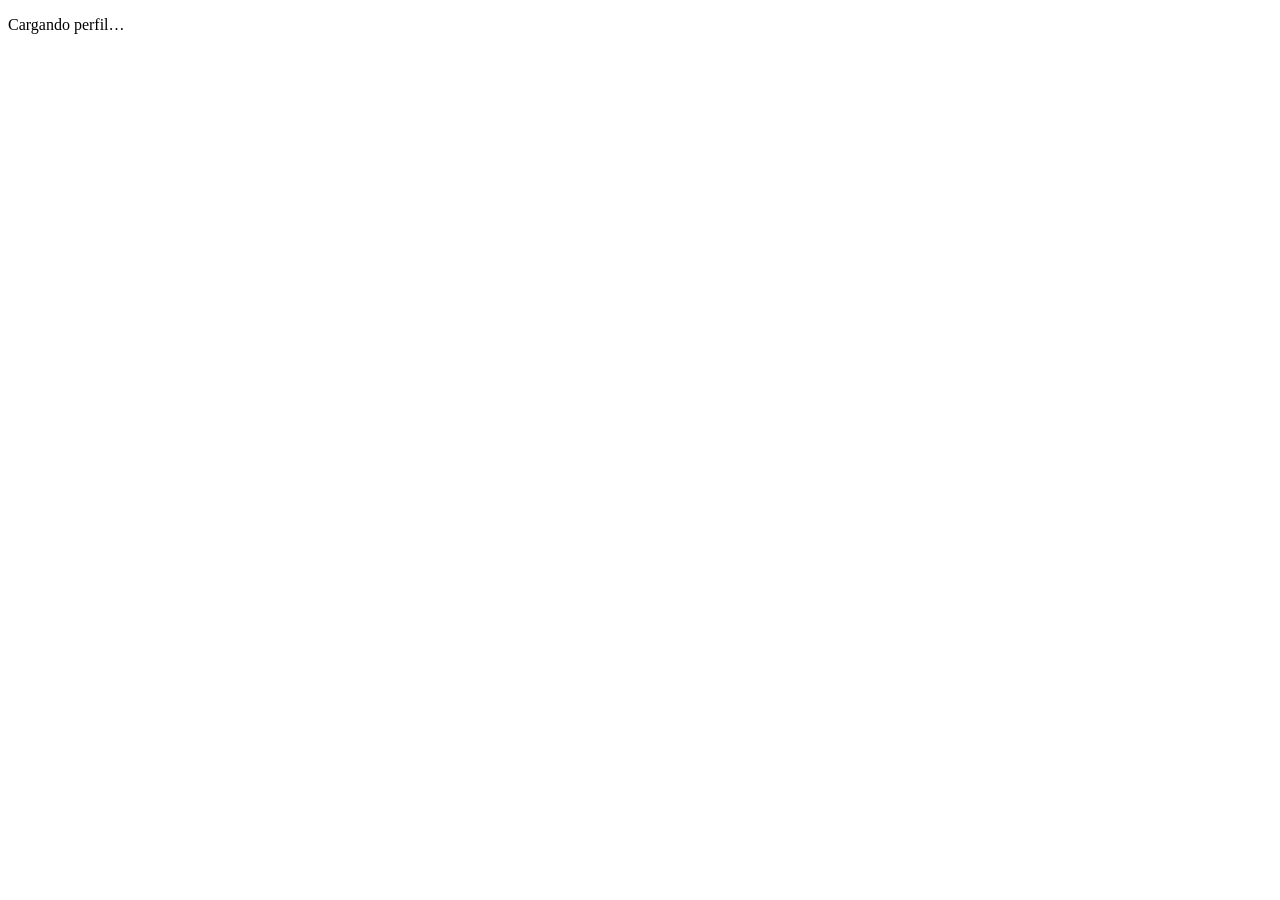
==== index.html @ 3a6b8107 "Create index.html" ====
<!DOCTYPE html>
<html lang="es">
  <head>
  <meta charset="UTF-8">
  <meta name="viewport" content="width=device-width, initial-scale=1">
  <meta name="robots" content="noindex">
  
  <title>Perfil profesional</title>
  <link rel="stylesheet" href="styles.css">
  <script defer src="https://cdn.jsdelivr.net/npm/qrcodejs@1.0.0/qrcode.min.js"></script>
  <script defer src="script.js"></script>
  </head>

<body>
<p id="estado" role="status">Cargando perfil…</p>
  <main id="perfil" hidden>
  <section class="hero">
  <img id="foto" class="foto" alt="">
  <h1 id="nombre" class="nombre"></h1>
  <p id="puesto" class="puesto"></p>
  <p id="tagline" class="tagline"></p>
  <div class="botones">
    <a id="contacto" class="btn contacto" download>📇 Guardar contacto</a>
    <a id="whatsapp" class="btn whatsapp">💬 WhatsApp</a>
    <a id="correo" class="btn correo">✉️ Correo</a>
    <a id="linkedin" class="btn linkedin">LinkedIn</a>
    <button id="compartir" class="btn secundario">Compartir perfil</button>
  </div>
  </section>
<div class="container">
<section class="card" id="sobre-card">
  <h2>🏆 Un poco sobre mí</h2>
  <p id="sobre"></p>
  </section>
  <section class="card" id="habilidades-card">
  <h2>⭐ Lo que me caracteriza</h2>
  <div id="habilidades" class="habilidades"></div>
  </section>
  <section class="card" id="hobby-card">
  <h2>☕ Más allá del trabajo</h2>
  <p id="hobby"></p>
  </section>
  
  <blockquote id="frase" class="quote"></blockquote>
  <section class="card qr-card">
  <h2>Mi código QR</h2><div id="qr"></div>
  <p id="qr-error" hidden>No se pudo generar el QR. Puedes compartir el enlace.</p>
  <p>Escanea para abrir mi perfil.</p>
  </section>
  <section class="cierre">
  <div class="eyebrow">Las mejores conexiones comienzan aquí</div>
  <p>Gracias por visitar mi espacio. Espero que esta sea la primera de muchas conversaciones.</p>
  <div class="redes">
  <a id="red-linkedin" target="_blank" rel="noopener noreferrer">LinkedIn ↗</a>
  <a id="instagram" target="_blank" rel="noopener noreferrer">Instagram ↗</a>
  </div>
  </section>
  
  <footer class="footer" id="footer">
  </footer>
  </div>
  </main>
  </body>
  </html>
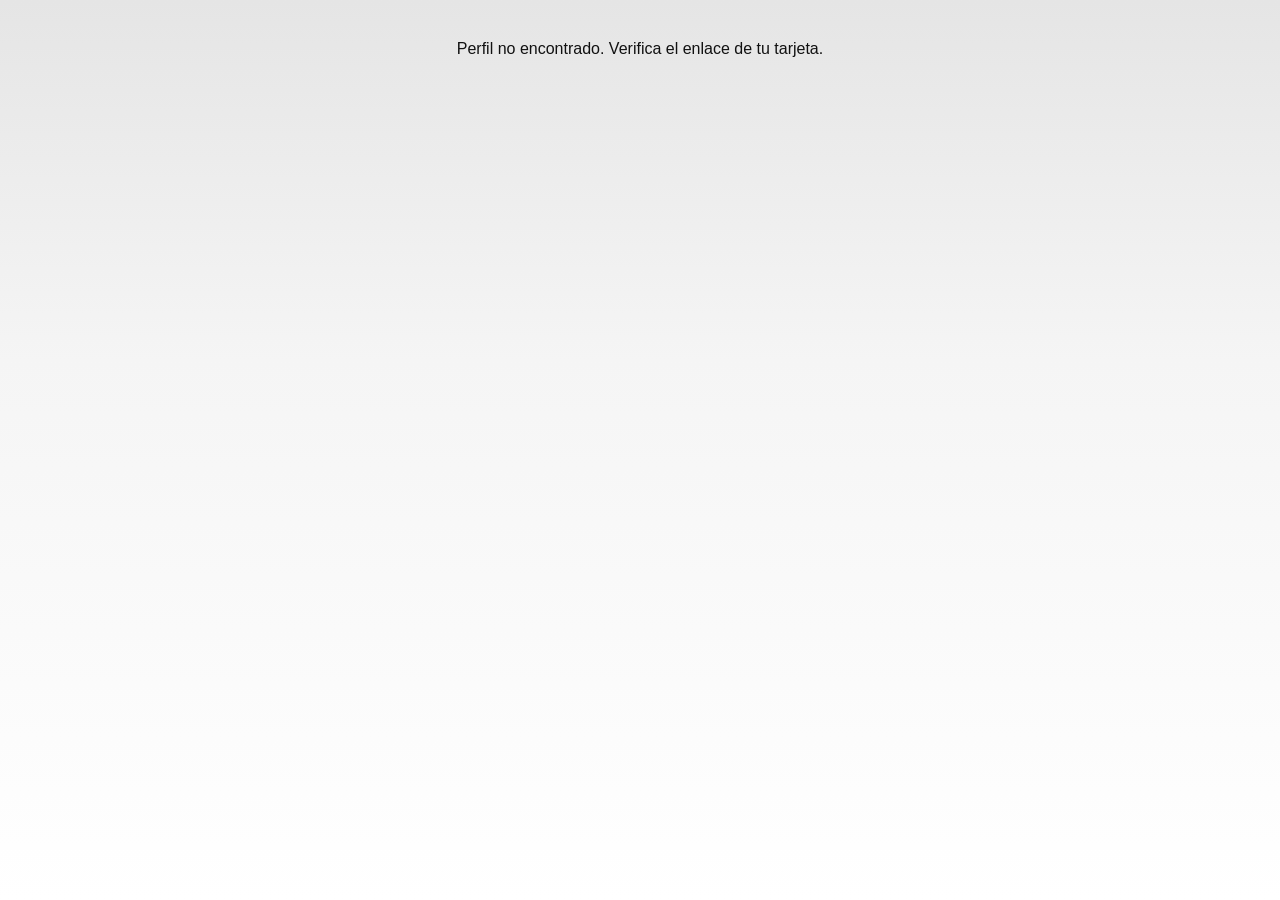
==== commit 9895fb51: "Update index.html" ====
--- a/index.html
+++ b/index.html
@@ -7,7 +7,6 @@
   
   <title>Perfil profesional</title>
   <link rel="stylesheet" href="styles.css">
-  <script defer src="https://cdn.jsdelivr.net/npm/qrcodejs@1.0.0/qrcode.min.js"></script>
   <script defer src="script.js"></script>
   </head>
 
@@ -42,11 +41,6 @@
   </section>
   
   <blockquote id="frase" class="quote"></blockquote>
-  <section class="card qr-card">
-  <h2>Mi código QR</h2><div id="qr"></div>
-  <p id="qr-error" hidden>No se pudo generar el QR. Puedes compartir el enlace.</p>
-  <p>Escanea para abrir mi perfil.</p>
-  </section>
   <section class="cierre">
   <div class="eyebrow">Las mejores conexiones comienzan aquí</div>
   <p>Gracias por visitar mi espacio. Espero que esta sea la primera de muchas conversaciones.</p>
--- a/styles.css
+++ b/styles.css
@@ -0,0 +1,2 @@
+:root{--fondo-inicio:#E5E5E5;--fondo-medio:#F5F5F5;--fondo-final:#FFFFFF;--texto:#111111;--principal:#D4AF37;--texto-principal:#111111;--secundario:#262626;--fondo-habilidad:#F0F0F0;--fondo-cierre:#514536;--acento-cierre:#FFD700;--texto-cierre:#E1D8C9;--blanco:#FFFFFF;--linkedin:#0A66C2;--whatsapp:#25D366}
+*{margin:0;padding:0;box-sizing:border-box} [hidden]{display:none!important} body{font-family:-apple-system,BlinkMacSystemFont,'Segoe UI',sans-serif;background:linear-gradient(180deg,var(--fondo-inicio),var(--fondo-medio) 40%,var(--fondo-final));color:var(--texto);min-height:100vh}main{max-width:600px;margin:auto}.hero{text-align:center;padding:40px 25px}.foto{width:160px;height:160px;border-radius:50%;object-fit:cover;border:6px solid white;box-shadow:0 15px 40px #0002}.nombre{margin-top:20px;font-size:2rem;font-weight:800;line-height:1.1}.puesto{margin-top:12px;font-size:1.1rem;font-weight:600}.tagline{margin-top:18px;line-height:1.7;color:#404040}.botones{margin-top:25px;display:grid;gap:12px}.btn{font:inherit;font-weight:700;text-decoration:none;padding:16px;border-radius:16px;text-align:center;border:0;cursor:pointer;transition:.2s}.btn:active{transform:scale(.98)}.contacto,.quote{background:var(--principal);color:var(--texto-principal)}.linkedin{background:var(--linkedin);color:white}.whatsapp{background:var(--whatsapp);color:#111}.correo{background:var(--secundario);color:white}.secundario{background:white;color:var(--texto);border:1px solid #ddd}.container{padding:0 22px 40px}.card{background:white;padding:22px;border-radius:24px;margin-top:18px;box-shadow:0 10px 30px #0000000d}.card h2{margin-bottom:12px;font-size:1.1rem}.card p{line-height:1.7}.habilidades{display:grid;gap:14px}.habilidad{background:var(--fondo-habilidad);border-radius:16px;padding:14px}.habilidad strong{display:block;margin-bottom:4px}.quote{border-radius:18px;padding:18px;font-style:italic;line-height:1.7;margin-top:18px}.cierre{background:var(--fondo-cierre);color:white;text-align:center;padding:75px 7%;border-radius:24px;margin-top:25px}.eyebrow{color:var(--acento-cierre);font-size:10px;font-weight:800;letter-spacing:2px;text-transform:uppercase;margin-bottom:17px}.cierre p{color:var(--texto-cierre);font-size:14px;line-height:1.8}.redes{display:flex;justify-content:center;flex-wrap:wrap;gap:22px;margin-top:30px}.redes a{font-size:12px;color:white;text-decoration:none}.redes a:hover{color:var(--acento-cierre)}.footer{text-align:center;margin-top:30px;color:#666;font-size:.85rem}.qr-card{text-align:center}#qr{display:flex;justify-content:center;padding:16px;background:white}#qr img,#qr canvas{max-width:100%;height:auto}#estado{text-align:center;padding:40px 20px}@media(max-width:360px){.nombre{font-size:1.7rem}.cierre{padding:55px 7%}}
